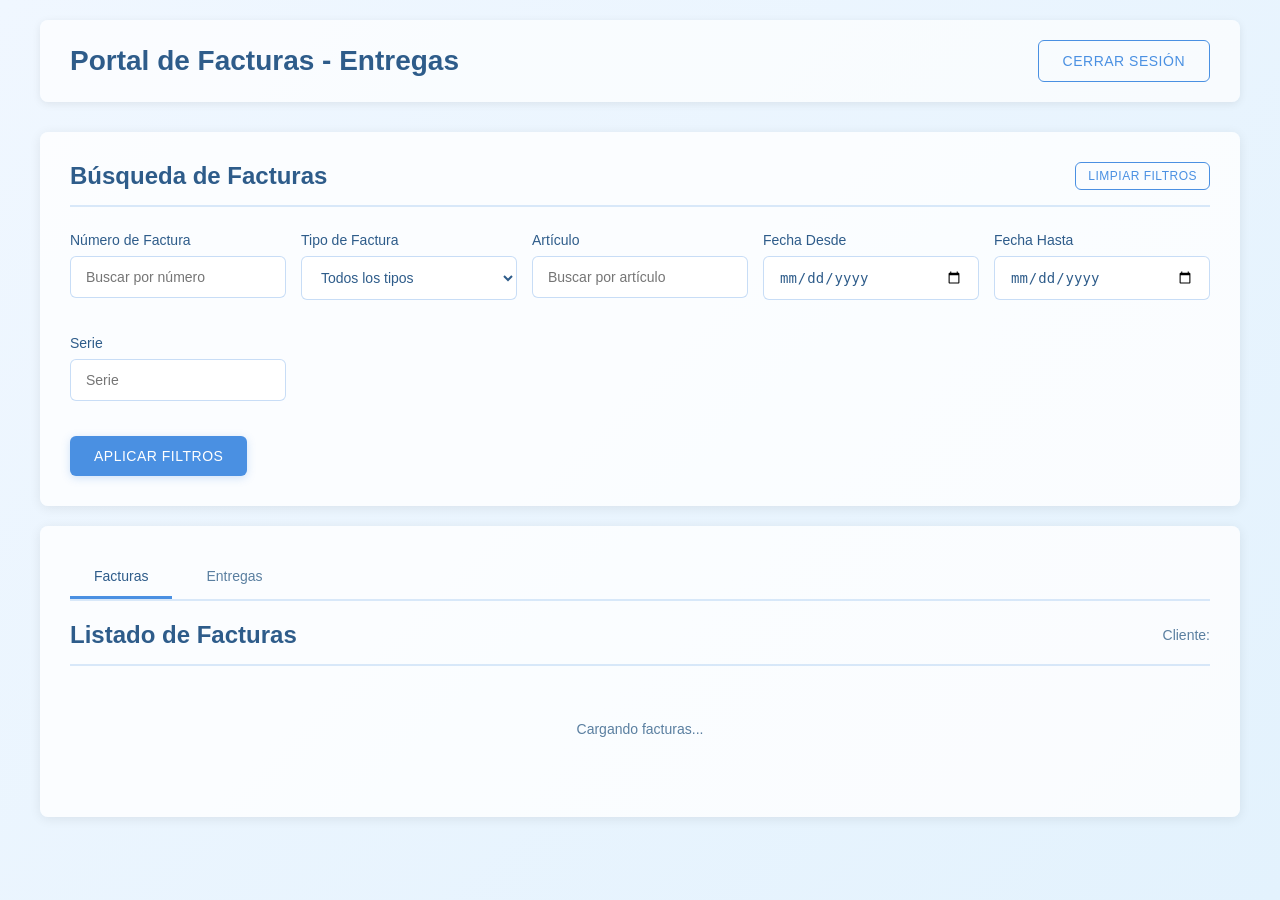
==== facturas.html @ 0d8b9e9b "Initial commit (clean)" ====
<!DOCTYPE html>
<html lang="es">
<head>
    <meta charset="UTF-8">
    <meta name="viewport" content="width=device-width, initial-scale=1.0">
    <title>Portal SAP - Facturas</title>
    <link rel="stylesheet" href="style.css">
</head>
<body>
    <div class="container">
        <div class="header">
            <h1>Portal de Facturas - Entregas</h1>
            <button id="logoutBtn" class="btn btn-secondary">Cerrar Sesión</button>
        </div>

        <!-- Filter Section -->
        <div class="content-box filter-section">
            <div class="section-header">
                <h2>Búsqueda de Facturas</h2>
                <button id="clearFiltersBtn" class="btn btn-secondary btn-small">Limpiar Filtros</button>
            </div>
            <div class="filter-grid">
                <div class="form-group">
                    <label for="filterInvoiceNum">Número de Factura</label>
                    <input type="text" id="filterInvoiceNum" placeholder="Buscar por número">
                </div>
                <div class="form-group">
                    <label for="filterInvoiceType">Tipo de Factura</label>
                    <select id="filterInvoiceType">
                        <option value="">Todos los tipos</option>
                        <option value="invoice">Factura</option>
                        <option value="credit">Nota de Crédito</option>
                    </select>
                </div>
                <div class="form-group">
                    <label for="filterArticle">Artículo</label>
                    <input type="text" id="filterArticle" placeholder="Buscar por artículo">
                </div>
                <div class="form-group">
                    <label for="filterDateFrom">Fecha Desde</label>
                    <input type="date" id="filterDateFrom">
                </div>
                <div class="form-group">
                    <label for="filterDateTo">Fecha Hasta</label>
                    <input type="date" id="filterDateTo">
                </div>
                <div class="form-group">
                    <label for="filterSeries">Serie</label>
                    <input type="text" id="filterSeries" placeholder="Serie">
                </div>
            </div>
            <div style="margin-top: 15px;">
                <button id="applyFiltersBtn" class="btn btn-primary">Aplicar Filtros</button>
            </div>
        </div>

        <!-- Invoice List View -->
        <div id="listView" class="content-box">
            <!-- Navigation Tabs -->
            <div class="tab-navigation">
                <button class="tab-btn active" data-tab="invoices">Facturas</button>
                <button class="tab-btn" data-tab="deliveries">Entregas</button>
            </div>
            
            <div class="section-header">
                <h2 id="listViewTitle">Listado de Facturas</h2>
                <p class="user-info">Cliente: <span id="cardCodeDisplay"></span></p>
            </div>
            
            <!-- Invoices Tab Content -->
            <div id="invoicesTab" class="tab-content active">
                <div id="loadingList" class="loading">Cargando facturas...</div>
                <div id="errorList" class="error-message"></div>
                <div id="invoicesList" class="table-container"></div>
            </div>
            
            <!-- Deliveries Tab Content -->
            <div id="deliveriesTab" class="tab-content">
                <div id="loadingDeliveries" class="loading">Cargando entregas...</div>
                <div id="errorDeliveries" class="error-message"></div>
                <div id="deliveriesList" class="table-container"></div>
            </div>
        </div>

        <!-- Delivery Preview View -->
        <div id="deliveryPreviewView" class="content-box" style="display: none;">
            <div class="section-header">
                <h2>Vista Previa de la Entrega</h2>
                <button id="backToListBtn" class="btn btn-secondary">Volver al Listado</button>
            </div>
            
            <!-- Preview Navigation -->
            <div class="preview-navigation">
                <button class="preview-nav-btn active" data-view="details">Detalles</button>
                <button class="preview-nav-btn" data-view="quantity">Cantidad</button>
            </div>
            
            <div id="loadingDeliveryPreview" class="loading">Cargando vista previa...</div>
            <div id="errorDeliveryPreview" class="error-message"></div>
            
            <!-- Details View -->
            <div id="deliveryDetailsView" class="preview-content active">
                <div id="deliveryPreviewDetails"></div>
            </div>
            
            <!-- Quantity View -->
            <div id="deliveryQuantityView" class="preview-content">
                <div id="deliveryPreviewQuantity"></div>
            </div>
        </div>

        <!-- Invoice Detail View -->
        <div id="detailView" class="content-box" style="display: none;">
            <div class="section-header">
                <h2>Detalle de Factura</h2>
                <div>
                    <button id="viewPDFBtn" class="btn btn-success btn-small" style="margin-right: 8px;">Ver PDF</button>
                    <button id="viewXMLBtn" class="btn btn-success btn-small" style="margin-right: 8px;">Ver XML</button>
                    <button id="backBtn" class="btn btn-secondary">Volver al Listado</button>
                </div>
            </div>
            <div id="loadingDetail" class="loading">Cargando detalle...</div>
            <div id="errorDetail" class="error-message"></div>
            <div id="invoiceDetail"></div>
        </div>

        <!-- PDF/XML Viewer Modal -->
        <div id="documentViewerModal" class="modal">
            <div class="modal-content">
                <div class="modal-header">
                    <h2 id="documentViewerTitle">Visor de Documento</h2>
                    <button id="closeModalBtn" class="btn btn-secondary btn-small">Cerrar</button>
                </div>
                <div id="documentViewerContent" class="document-viewer">
                    <!-- PDF/XML content will be displayed here -->
                </div>
            </div>
        </div>
    </div>

    <script src="env.js"></script>
    <script src="api.js"></script>
    <script src="facturas.js"></script>
</body>
</html>
---- style.css ----
* {
    margin: 0;
    padding: 0;
    box-sizing: border-box;
}

body {
    font-family: 'Segoe UI', Tahoma, Geneva, Verdana, sans-serif;
    background: linear-gradient(135deg, #F0F7FF 0%, #E3F2FD 100%);
    min-height: 100vh;
    padding: 20px;
}

.container {
    max-width: 1200px;
    margin: 0 auto;
}

/* Header */
.header {
    display: flex;
    justify-content: space-between;
    align-items: center;
    margin-bottom: 30px;
    background: rgba(255, 255, 255, 0.7);
    padding: 20px 30px;
    border-radius: 8px;
    box-shadow: 0 2px 8px rgba(0, 0, 0, 0.08);
}

.header h1 {
    color: #2E5C8A;
    font-size: 28px;
    font-weight: 600;
}

/* Login Box */
.login-box {
    max-width: 450px;
    margin: 100px auto;
    background: rgba(255, 255, 255, 0.85);
    padding: 40px;
    border-radius: 10px;
    box-shadow: 0 4px 20px rgba(0, 0, 0, 0.1);
}

.login-box h1 {
    text-align: center;
    color: #2E5C8A;
    margin-bottom: 30px;
    font-size: 32px;
}

/* Content Box */
.content-box {
    background: rgba(255, 255, 255, 0.8);
    padding: 30px;
    border-radius: 8px;
    box-shadow: 0 2px 12px rgba(0, 0, 0, 0.08);
    margin-bottom: 20px;
}

.section-header {
    display: flex;
    justify-content: space-between;
    align-items: center;
    margin-bottom: 25px;
    padding-bottom: 15px;
    border-bottom: 2px solid rgba(74, 144, 226, 0.2);
}

.section-header h2 {
    color: #2E5C8A;
    font-size: 24px;
    font-weight: 600;
}

.user-info {
    color: #5A7FA0;
    font-size: 14px;
}

.user-info span {
    font-weight: 600;
    color: #4A90E2;
}

/* Form Elements */
.form-group {
    margin-bottom: 20px;
}

.form-group label {
    display: block;
    margin-bottom: 8px;
    color: #2E5C8A;
    font-weight: 500;
    font-size: 14px;
}

.form-group input,
.form-group select,
.form-group textarea {
    width: 100%;
    padding: 12px 15px;
    border: 1px solid rgba(74, 144, 226, 0.3);
    border-radius: 6px;
    background: rgba(255, 255, 255, 0.9);
    color: #2E5C8A;
    font-size: 14px;
    transition: all 0.3s ease;
}

.form-group input:focus,
.form-group select:focus,
.form-group textarea:focus {
    outline: none;
    border-color: #4A90E2;
    box-shadow: 0 0 0 3px rgba(74, 144, 226, 0.15);
}

/* Buttons */
.btn {
    padding: 12px 24px;
    border: none;
    border-radius: 6px;
    font-size: 14px;
    font-weight: 500;
    cursor: pointer;
    transition: all 0.3s ease;
    text-transform: uppercase;
    letter-spacing: 0.5px;
}

.btn-primary {
    background: #4A90E2;
    color: white;
    box-shadow: 0 2px 8px rgba(74, 144, 226, 0.25);
}

.btn-primary:hover {
    background: #2E5C8A;
    box-shadow: 0 4px 12px rgba(74, 144, 226, 0.35);
    transform: translateY(-1px);
}

.btn-secondary {
    background: transparent;
    color: #4A90E2;
    border: 1px solid #4A90E2;
}

.btn-secondary:hover {
    background: rgba(74, 144, 226, 0.1);
    border-color: #2E5C8A;
    color: #2E5C8A;
}

.btn-success {
    background: #7BB3F0;
    color: white;
    box-shadow: 0 2px 8px rgba(123, 179, 240, 0.25);
}

.btn-success:hover {
    background: #4A90E2;
    box-shadow: 0 4px 12px rgba(74, 144, 226, 0.35);
    transform: translateY(-1px);
}

.btn-danger {
    background: #B3D4F5;
    color: #2E5C8A;
    box-shadow: 0 2px 8px rgba(179, 212, 245, 0.25);
}

.btn-danger:hover {
    background: #7BB3F0;
    color: white;
    box-shadow: 0 4px 12px rgba(123, 179, 240, 0.35);
    transform: translateY(-1px);
}

.btn:disabled {
    opacity: 0.5;
    cursor: not-allowed;
}

.btn-primary[type="submit"] {
    width: 100%;
    padding: 14px;
}

/* Button Grid */
.button-grid {
    display: grid;
    grid-template-columns: repeat(auto-fit, minmax(200px, 1fr));
    gap: 15px;
    margin-top: 20px;
}

.button-grid .btn {
    width: 100%;
    padding: 20px;
    font-size: 15px;
}

/* Messages */
.error-message {
    color: #2E5C8A;
    background: rgba(179, 212, 245, 0.2);
    padding: 12px;
    border-radius: 6px;
    margin-top: 15px;
    border-left: 4px solid #7BB3F0;
    display: none;
}

.error-message:not(:empty) {
    display: block;
}

.success-message {
    color: #2E5C8A;
    background: rgba(74, 144, 226, 0.1);
    padding: 12px;
    border-radius: 6px;
    margin-top: 15px;
    border-left: 4px solid #4A90E2;
}

.loading {
    text-align: center;
    color: #5A7FA0;
    padding: 30px;
    font-size: 14px;
}

/* Tables */
.table-container {
    overflow-x: auto;
    margin-top: 20px;
}

table {
    width: 100%;
    border-collapse: collapse;
    background: rgba(255, 255, 255, 0.6);
    border-radius: 6px;
    overflow: hidden;
}

thead {
    background: rgba(74, 144, 226, 0.12);
}

th {
    padding: 14px 16px;
    text-align: left;
    color: #2E5C8A;
    font-weight: 600;
    font-size: 13px;
    text-transform: uppercase;
    letter-spacing: 0.5px;
}

td {
    padding: 12px 16px;
    color: #2E5C8A;
    font-size: 14px;
    border-bottom: 1px solid rgba(74, 144, 226, 0.1);
}

tbody tr {
    transition: background-color 0.2s ease;
}

tbody tr:hover {
    background: rgba(74, 144, 226, 0.05);
}

.table-actions {
    display: flex;
    gap: 8px;
}

.btn-small {
    padding: 6px 12px;
    font-size: 12px;
}

/* Detail View */
.detail-info {
    background: rgba(255, 255, 255, 0.6);
    padding: 20px;
    border-radius: 6px;
    margin-bottom: 20px;
}

.detail-row {
    display: grid;
    grid-template-columns: 200px 1fr;
    padding: 10px 0;
    border-bottom: 1px solid rgba(74, 144, 226, 0.1);
}

.detail-row:last-child {
    border-bottom: none;
}

.detail-label {
    font-weight: 600;
    color: #2E5C8A;
}

.detail-value {
    color: #5A7FA0;
}

/* Form Section */
.form-section {
    background: rgba(255, 255, 255, 0.5);
    padding: 20px;
    border-radius: 6px;
    margin-bottom: 20px;
}

.form-section h3 {
    color: #2E5C8A;
    margin-bottom: 15px;
    font-size: 18px;
}

/* Responsive */
@media (max-width: 768px) {
    .header {
        flex-direction: column;
        gap: 15px;
    }

    .section-header {
        flex-direction: column;
        align-items: flex-start;
        gap: 10px;
    }

    .button-grid {
        grid-template-columns: 1fr;
    }

    .detail-row {
        grid-template-columns: 1fr;
        gap: 5px;
    }

    table {
        font-size: 12px;
    }

    th, td {
        padding: 8px;
    }

    .filter-grid {
        grid-template-columns: 1fr;
    }

    .tab-navigation {
        flex-direction: column;
    }
}

/* Filter Section */
.filter-section {
    margin-bottom: 20px;
}

.filter-grid {
    display: grid;
    grid-template-columns: repeat(auto-fit, minmax(200px, 1fr));
    gap: 15px;
    margin-top: 10px;
}

/* Tab Navigation */
.tab-navigation {
    display: flex;
    gap: 10px;
    margin-bottom: 20px;
    border-bottom: 2px solid rgba(74, 144, 226, 0.2);
}

.tab-btn {
    padding: 12px 24px;
    border: none;
    background: transparent;
    color: #5A7FA0;
    font-size: 14px;
    font-weight: 500;
    cursor: pointer;
    border-bottom: 3px solid transparent;
    transition: all 0.3s ease;
}

.tab-btn:hover {
    color: #4A90E2;
    background: rgba(74, 144, 226, 0.08);
}

.tab-btn.active {
    color: #2E5C8A;
    border-bottom-color: #4A90E2;
}

.tab-content {
    display: none;
}

.tab-content.active {
    display: block;
}

/* Preview Navigation */
.preview-navigation {
    display: flex;
    gap: 10px;
    margin-bottom: 20px;
    background: rgba(74, 144, 226, 0.08);
    padding: 10px;
    border-radius: 6px;
}

.preview-nav-btn {
    padding: 10px 20px;
    border: none;
    background: rgba(255, 255, 255, 0.6);
    color: #5A7FA0;
    font-size: 14px;
    font-weight: 500;
    cursor: pointer;
    border-radius: 4px;
    transition: all 0.3s ease;
}

.preview-nav-btn:hover {
    background: rgba(255, 255, 255, 0.9);
    color: #4A90E2;
}

.preview-nav-btn.active {
    background: #4A90E2;
    color: white;
    box-shadow: 0 2px 6px rgba(74, 144, 226, 0.25);
}

.preview-content {
    display: none;
}

.preview-content.active {
    display: block;
}

/* Modal */
.modal {
    display: none;
    position: fixed;
    z-index: 1000;
    left: 0;
    top: 0;
    width: 100%;
    height: 100%;
    background-color: rgba(0, 0, 0, 0.5);
    backdrop-filter: blur(5px);
}

.modal.show {
    display: flex;
    align-items: center;
    justify-content: center;
}

.modal-content {
    background: white;
    padding: 0;
    border-radius: 8px;
    width: 90%;
    max-width: 1000px;
    max-height: 90vh;
    display: flex;
    flex-direction: column;
    box-shadow: 0 4px 20px rgba(0, 0, 0, 0.3);
}

.modal-header {
    display: flex;
    justify-content: space-between;
    align-items: center;
    padding: 20px;
    border-bottom: 2px solid rgba(74, 144, 226, 0.2);
}

.modal-header h2 {
    color: #2E5C8A;
    font-size: 20px;
    margin: 0;
}

.document-viewer {
    padding: 20px;
    overflow: auto;
    flex: 1;
    background: rgba(248, 249, 250, 0.5);
}

.document-viewer iframe {
    width: 100%;
    height: 600px;
    border: none;
    border-radius: 4px;
}

.document-viewer pre {
    background: rgba(227, 242, 253, 0.3);
    padding: 20px;
    border-radius: 4px;
    overflow-x: auto;
    font-family: 'Courier New', monospace;
    font-size: 12px;
    line-height: 1.5;
    color: #2E5C8A;
    border: 1px solid rgba(74, 144, 226, 0.2);
}

/* Quantity View Styles */
.quantity-summary {
    display: grid;
    grid-template-columns: repeat(auto-fit, minmax(200px, 1fr));
    gap: 15px;
    margin-bottom: 20px;
}

.quantity-card {
    background: rgba(74, 144, 226, 0.1);
    padding: 15px;
    border-radius: 6px;
    border-left: 4px solid #4A90E2;
}

.quantity-card h4 {
    color: #2E5C8A;
    font-size: 14px;
    margin-bottom: 8px;
}

.quantity-card .value {
    color: #4A90E2;
    font-size: 24px;
    font-weight: 600;
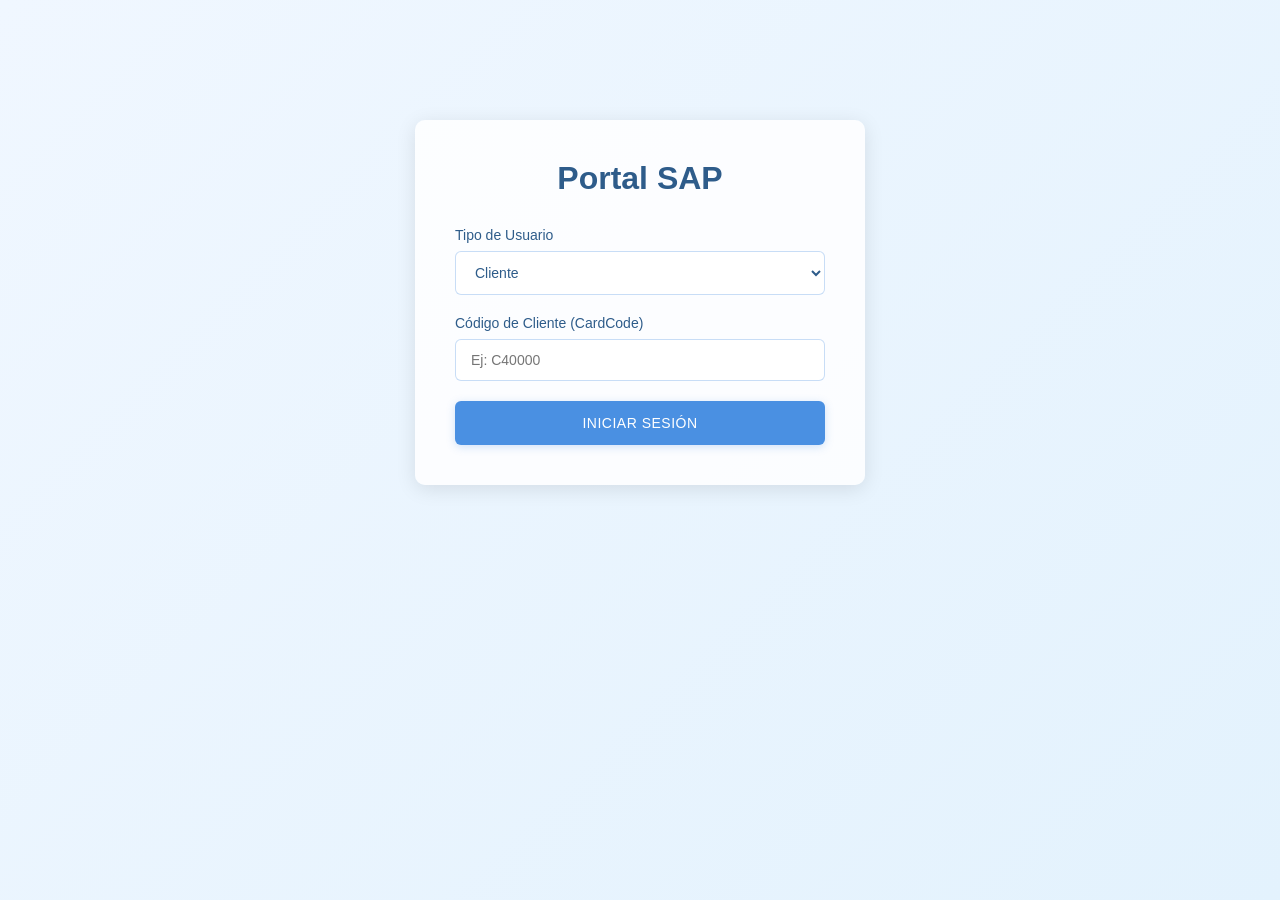
==== commit dcdab6ec: "Add pagination controls and functionality for invoices and deliveries - Implemented pagination contr" ====
--- a/facturas.html
+++ b/facturas.html
@@ -72,6 +72,28 @@
                 <div id="loadingList" class="loading">Cargando facturas...</div>
                 <div id="errorList" class="error-message"></div>
                 <div id="invoicesList" class="table-container"></div>
+                
+                <!-- Pagination Controls for Invoices -->
+                <div class="pagination-controls" id="invoicesPaginationControls" style="display: none;">
+                    <div class="rows-per-page">
+                        <label for="invoicesRowsPerPage">Filas por página:</label>
+                        <select id="invoicesRowsPerPage">
+                            <option value="5">5</option>
+                            <option value="10" selected>10</option>
+                            <option value="15">15</option>
+                        </select>
+                    </div>
+                    <div class="pagination-info">
+                        <span id="invoicesPaginationInfo">Mostrando 0-0 de 0</span>
+                    </div>
+                    <div class="pagination-buttons">
+                        <button id="invoicesFirstPage" class="btn btn-secondary btn-small">Primera</button>
+                        <button id="invoicesPrevPage" class="btn btn-secondary btn-small">Anterior</button>
+                        <span id="invoicesPageNumbers" class="page-numbers"></span>
+                        <button id="invoicesNextPage" class="btn btn-secondary btn-small">Siguiente</button>
+                        <button id="invoicesLastPage" class="btn btn-secondary btn-small">Última</button>
+                    </div>
+                </div>
             </div>
             
             <!-- Deliveries Tab Content -->
@@ -79,6 +101,28 @@
                 <div id="loadingDeliveries" class="loading">Cargando entregas...</div>
                 <div id="errorDeliveries" class="error-message"></div>
                 <div id="deliveriesList" class="table-container"></div>
+                
+                <!-- Pagination Controls for Deliveries -->
+                <div class="pagination-controls" id="deliveriesPaginationControls" style="display: none;">
+                    <div class="rows-per-page">
+                        <label for="deliveriesRowsPerPage">Filas por página:</label>
+                        <select id="deliveriesRowsPerPage">
+                            <option value="5">5</option>
+                            <option value="10" selected>10</option>
+                            <option value="15">15</option>
+                        </select>
+                    </div>
+                    <div class="pagination-info">
+                        <span id="deliveriesPaginationInfo">Mostrando 0-0 de 0</span>
+                    </div>
+                    <div class="pagination-buttons">
+                        <button id="deliveriesFirstPage" class="btn btn-secondary btn-small">Primera</button>
+                        <button id="deliveriesPrevPage" class="btn btn-secondary btn-small">Anterior</button>
+                        <span id="deliveriesPageNumbers" class="page-numbers"></span>
+                        <button id="deliveriesNextPage" class="btn btn-secondary btn-small">Siguiente</button>
+                        <button id="deliveriesLastPage" class="btn btn-secondary btn-small">Última</button>
+                    </div>
+                </div>
             </div>
         </div>
 
--- a/style.css
+++ b/style.css
@@ -557,3 +557,110 @@
     color: #4A90E2;
     font-size: 24px;
     font-weight: 600;
+
+}
+
+/* Pagination Controls */
+.pagination-controls {
+    display: flex;
+    justify-content: space-between;
+    align-items: center;
+    margin-top: 20px;
+    padding: 15px 20px;
+    background: rgba(255, 255, 255, 0.7);
+    border-radius: 6px;
+    border-top: 2px solid rgba(74, 144, 226, 0.2);
+}
+
+.rows-per-page {
+    display: flex;
+    align-items: center;
+    gap: 10px;
+}
+
+.rows-per-page label {
+    color: #2E5C8A;
+    font-weight: 500;
+    font-size: 14px;
+    margin: 0;
+}
+
+.rows-per-page select {
+    padding: 6px 12px;
+    border: 1px solid #A0C8E8;
+    border-radius: 4px;
+    background: white;
+    color: #2E5C8A;
+    font-size: 14px;
+    cursor: pointer;
+    transition: all 0.3s ease;
+}
+
+.rows-per-page select:hover {
+    border-color: #4A90E2;
+}
+
+.rows-per-page select:focus {
+    outline: none;
+    border-color: #4A90E2;
+    box-shadow: 0 0 0 3px rgba(74, 144, 226, 0.1);
+}
+
+.pagination-info {
+    color: #5A7FA0;
+    font-size: 14px;
+    font-weight: 500;
+}
+
+.pagination-buttons {
+    display: flex;
+    align-items: center;
+    gap: 8px;
+}
+
+.page-numbers {
+    display: flex;
+    gap: 5px;
+    margin: 0 10px;
+}
+
+.page-number-btn {
+    padding: 6px 12px;
+    background: white;
+    border: 1px solid #A0C8E8;
+    border-radius: 4px;
+    color: #2E5C8A;
+    font-size: 14px;
+    font-weight: 500;
+    cursor: pointer;
+    transition: all 0.3s ease;
+}
+
+.page-number-btn:hover {
+    background: rgba(74, 144, 226, 0.1);
+    border-color: #4A90E2;
+}
+
+.page-number-btn.active {
+    background: #4A90E2;
+    color: white;
+    border-color: #4A90E2;
+}
+
+.pagination-buttons .btn {
+    padding: 6px 12px;
+    font-size: 13px;
+}
+
+.pagination-buttons .btn:disabled {
+    opacity: 0.5;
+    cursor: not-allowed;
+    background: #E0E0E0;
+    border-color: #D0D0D0;
+    color: #999;
+}
+
+.pagination-buttons .btn:disabled:hover {
+    background: #E0E0E0;
+    transform: none;
+}
